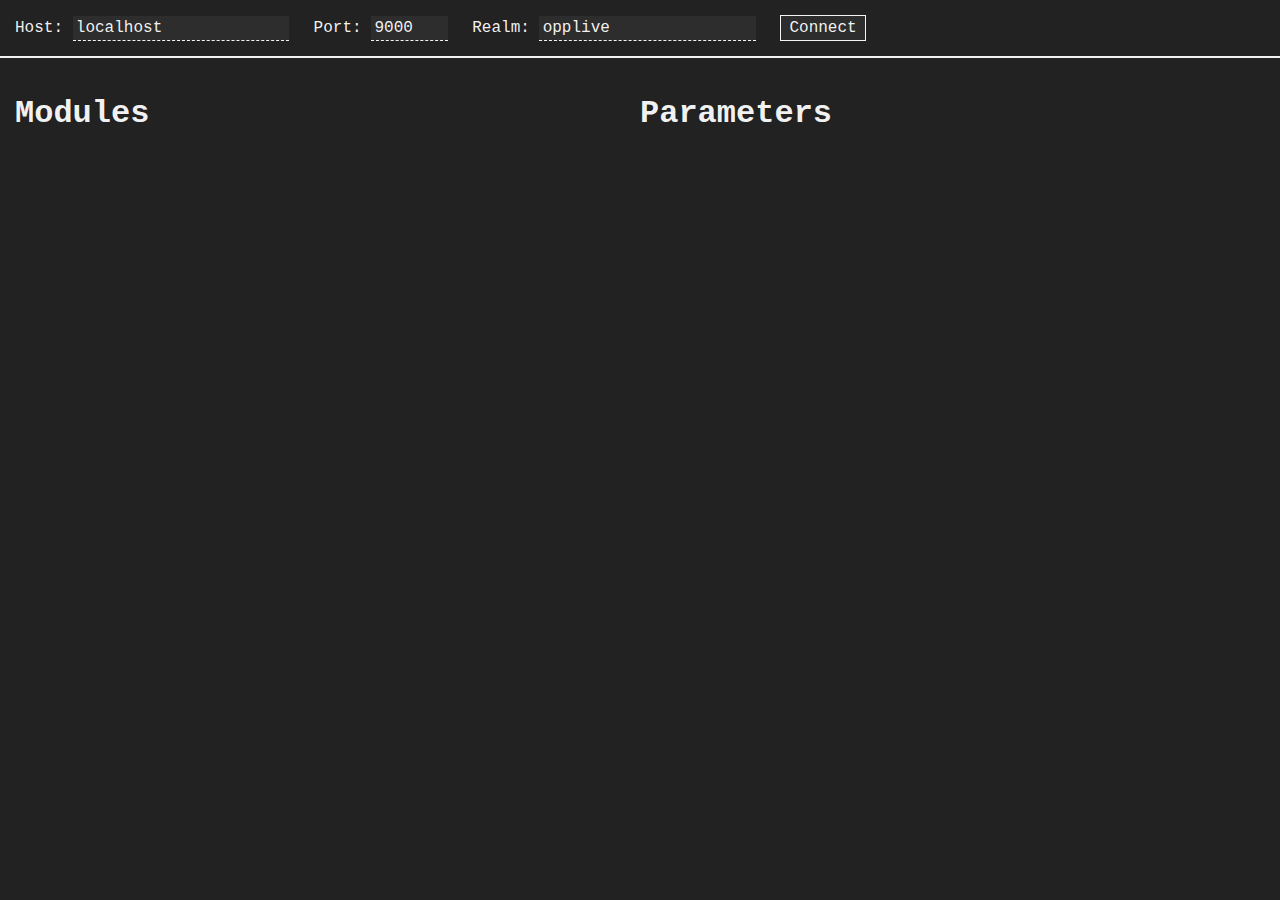
==== browser/index.html @ 1a935c31 "Add html based module browser" ====
<!DOCTYPE html>
<html>

<head>
	<meta charset="utf-8" />

	<meta name="viewport" content="width=device-width, initial-scale=1.0">

	<link rel="stylesheet" type="text/css" href="css/style.css">

	<script src="lib/autobahn.min.js"></script>
	<script src="lib/jquery-3.2.1.min.js"></script>

	<script src="script/script.js"></script>

	<link rel="icon" type="image/png" sizes="32x32" href="img/favicon-32x32.png">
	<link rel="icon" type="image/png" sizes="16x16" href="img/favicon-16x16.png">

	<title>OMNeT++ Live Interface</title>
</head>

<body>
	<div id="top-bar" class="container">
		<form id="connection" class="vertical">
			<label>Host:</label>
			<input type="text" id="host" size="20" value="localhost">
			<label>Port:</label>
			<input type="text" id="port" size="6" value="9000">
			<label>Realm:</label>
			<input type="text" id="realm" size="20" value="opplive">
			<input type="submit" id="submit" value="Connect">
		</form>
	</div>

	<div class="container">
		<div class="component">
			<h1>Modules</h1>
			<div id="module-tree"></div>
		</div>
		<div class="component">
			<h1>Parameters</h1>
			<table id="parameter-table">
			</table>
		</div>
	</div>

	<script>
		$('#connection').submit(function(event) {
			event.preventDefault();

			var host  = $('#host').val();
			var port  = $('#port').val();
			var realm = $('#realm').val();

			var url = 'ws://' + host + ':' + port + '/ws';
			console.log('Connecting to realm "' + realm + '" on "' + url + '"');

			connect(url, realm);
		});
	</script>
</body>

</html>
---- browser/css/style.css ----
:root {
    --primary-color:              rgba(255, 255, 255, 0.95);
    --background-color:           #222222;
    --highlight-background-color: rgba(255, 255, 255, 0.05);

    --main-font-family:             Courier New, Courier, monospace;
}

body {
    color:            var(--primary-color);
    background-color: var(--background-color);
    font-family:      var(--main-font-family);
    margin:           0px;
}

div.container {
    padding: 15px;
}

div.component {
    float: left;
    width: 50%;
}

div#top-bar {
    border-bottom-style: solid;
    border-color:        var(--primary-color);
    border-width:        2px;
}

form.vertical > input {
    margin-right: 15px;
}

input, button {
    font-family:        inherit;
    font-size:          inherit;

    color:              var(--primary-color);
    background-color:   var(--highlight-background-color);

    border-color:       var(--primary-color);
    border-width:       1px;
}

input {
    padding:      0.2em;
    border-style: none none dashed none;
}

input#submit {
    padding:      0.2em 0.5em 0.2em 0.5em;
    border-style: solid;
}

table#parameter-table > tr >td {
    padding-right:  2em;
    height:         28px;
}
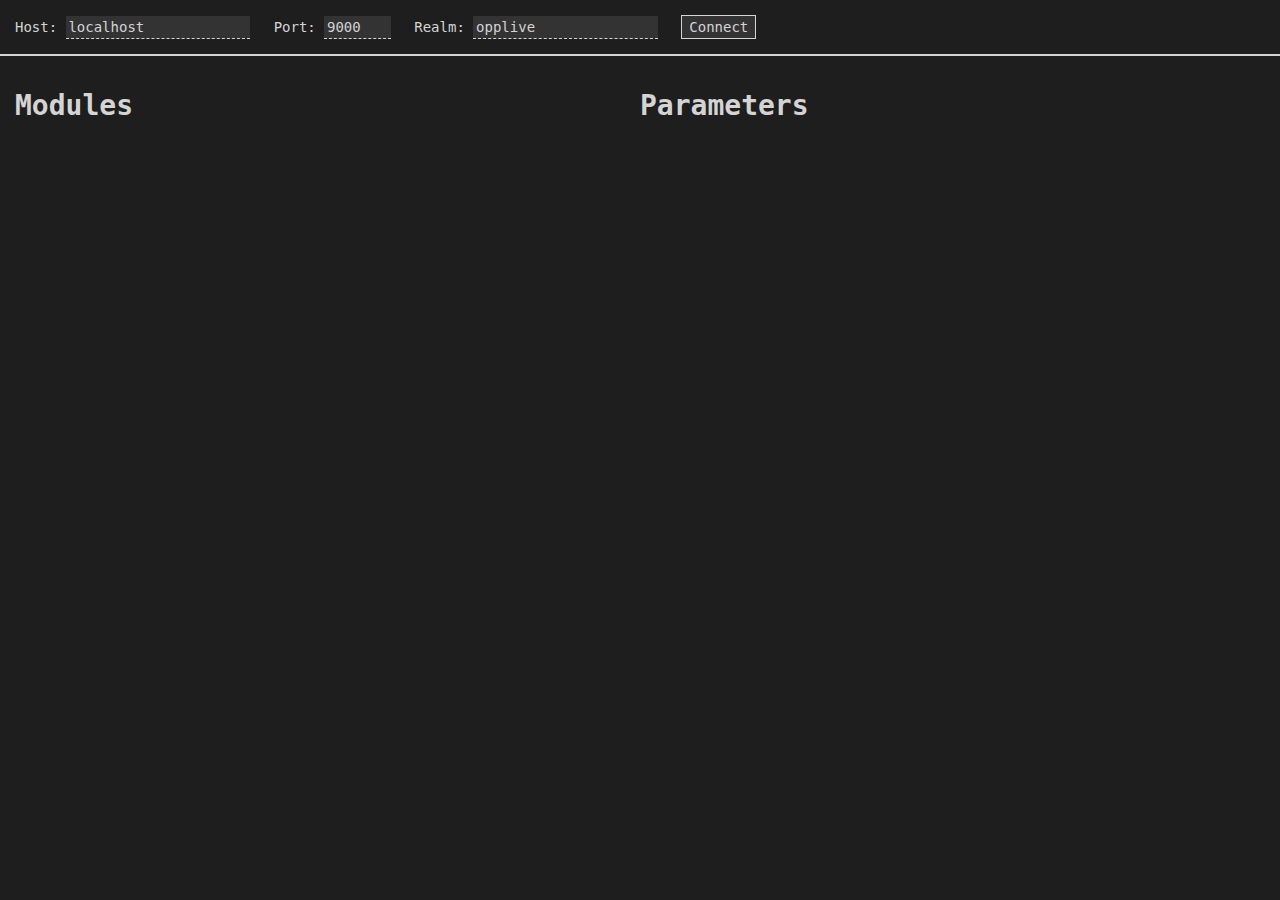
==== commit d2bd8f94: "Improve displaying of C++ types" ====
--- a/browser/index.html
+++ b/browser/index.html
@@ -11,6 +11,7 @@
 	<script src="lib/autobahn.min.js"></script>
 	<script src="lib/jquery-3.2.1.min.js"></script>
 
+	<script src="script/type-formatter.js"></script>
 	<script src="script/script.js"></script>
 
 	<link rel="icon" type="image/png" sizes="32x32" href="img/favicon-32x32.png">
--- a/browser/css/style.css
+++ b/browser/css/style.css
@@ -1,15 +1,24 @@
 :root {
-    --primary-color:              rgba(255, 255, 255, 0.95);
-    --background-color:           #222222;
-    --highlight-background-color: rgba(255, 255, 255, 0.05);
+    --primary-color:              #d4d4d4;
+    --variable-color:             #9cdcfe;
+    --type-color:                 #569cd6;
+    --keyword-color:             #dcdcaa;
+    --highlight-color:            #ce9178;
 
-    --main-font-family:             Courier New, Courier, monospace;
+    --background-color:           #1e1e1e;
+
+    --highlight-background-color: #333333;
+    --invalid-background-color:   rgba(255, 0, 0, 0.2);
+    --syncing-background-color:   rgba(0, 255, 0, 0.2);
+
+    --main-font-family:             monospace;
 }
 
 body {
     color:            var(--primary-color);
     background-color: var(--background-color);
     font-family:      var(--main-font-family);
+    font-size:        14px;
     margin:           0px;
 }
 
@@ -48,6 +57,18 @@
     border-style: none none dashed none;
 }
 
+span.selected {
+    color: var(--highlight-color);
+}
+
+input.invalid {
+    background-color: var(--invalid-background-color);
+}
+
+input.syncing {
+    background-color: var(--syncing-background-color);
+}
+
 input#submit {
     padding:      0.2em 0.5em 0.2em 0.5em;
     border-style: solid;
@@ -56,4 +77,16 @@
 table#parameter-table > tr >td {
     padding-right:  2em;
     height:         28px;
+}
+
+.type {
+    color: var(--type-color);
+}
+
+.variable {
+    color: var(--variable-color);
+}
+
+.keyword {
+    color: var(--keyword-color);
 }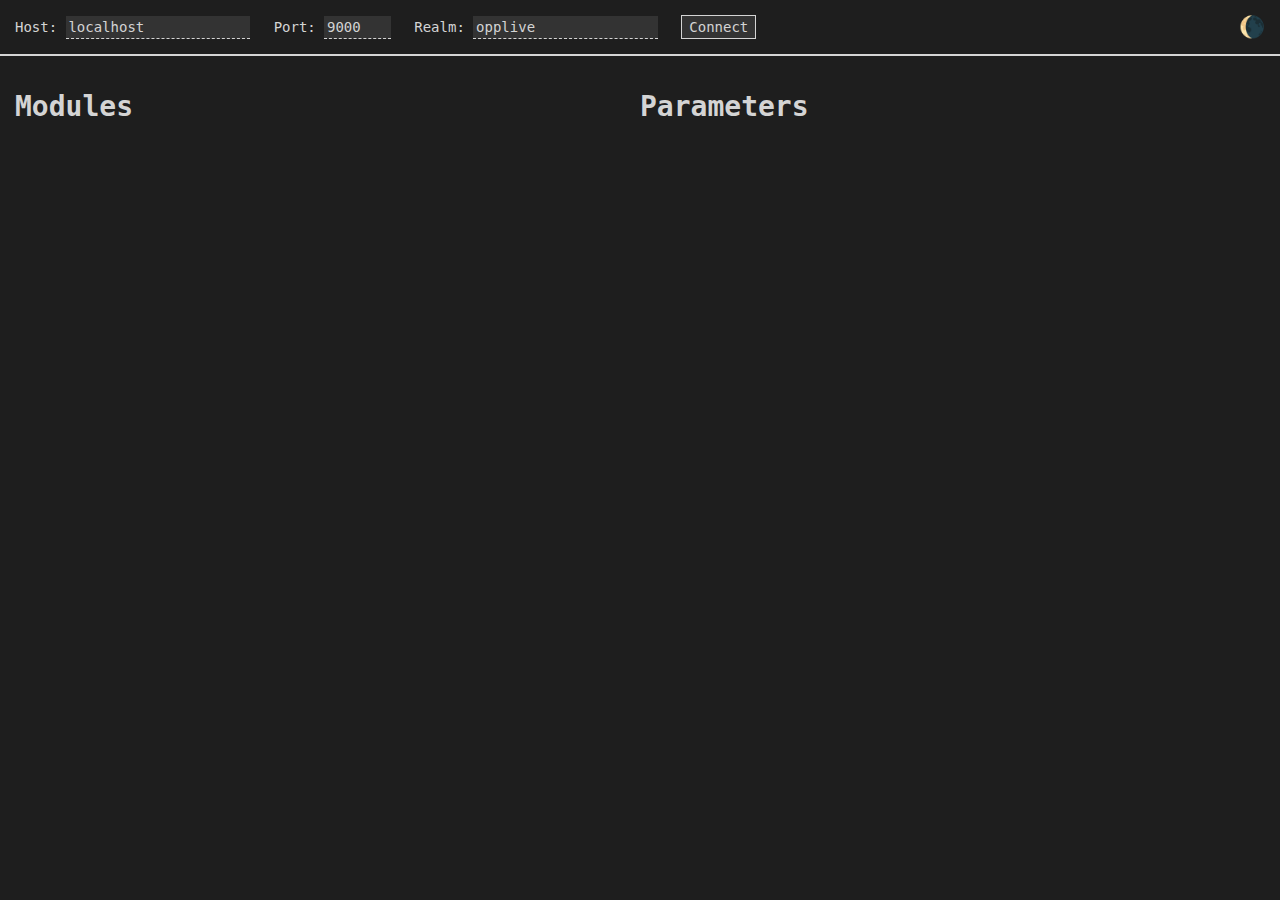
==== commit eaebb8b5: "Add light colour theme" ====
--- a/browser/index.html
+++ b/browser/index.html
@@ -1,16 +1,24 @@
 <!DOCTYPE html>
+<!--
+	Copyright (c) Maximilian Köstler
+	3-clause BSD license
+	https://license.koestler.hamburg
+-->
 <html>
-
 <head>
 	<meta charset="utf-8" />
 
 	<meta name="viewport" content="width=device-width, initial-scale=1.0">
 
+	<link id="theme-stylesheet" rel="stylesheet" type="text/css" href="css/theme-dark.css">
 	<link rel="stylesheet" type="text/css" href="css/style.css">
 
 	<script src="lib/autobahn.min.js"></script>
 	<script src="lib/jquery-3.2.1.min.js"></script>
+	<script src="lib/jquery.validate.min.js"></script>
 
+	<script src="script/validation-rules.js"></script>
+	<script src="script/parameter-parser.js"></script>
 	<script src="script/type-formatter.js"></script>
 	<script src="script/script.js"></script>
 
@@ -22,19 +30,24 @@
 
 <body>
 	<div id="top-bar" class="container">
-		<form id="connection" class="vertical">
-			<label>Host:</label>
-			<input type="text" id="host" size="20" value="localhost">
-			<label>Port:</label>
-			<input type="text" id="port" size="6" value="9000">
-			<label>Realm:</label>
-			<input type="text" id="realm" size="20" value="opplive">
-			<input type="submit" id="submit" value="Connect">
-		</form>
+		<div id="bar-element-left">
+			<form id="connection" class="vertical" method="post">
+				<label>Host:</label>
+				<input type="text"  name="host" size="20" value="localhost" placeholder="localhost">
+				<label>Port:</label>
+				<input type="text" name="port" size="6" value="9000" placeholder="9000">
+				<label>Realm:</label>
+				<input type="text" name="realm" size="20" value="opplive" placeholder="opplive">
+				<input type="submit" value="Connect">
+			</form>
+		</div>
+		<div id="bar-element-right">
+			<a id="theme"></a>
+		</div>
 	</div>
 
 	<div class="container">
-		<div class="component">
+		<div class="component" style="min-width: 50%;">
 			<h1>Modules</h1>
 			<div id="module-tree"></div>
 		</div>
@@ -46,19 +59,46 @@
 	</div>
 
 	<script>
-		$('#connection').submit(function(event) {
-			event.preventDefault();
+		var form = $('form#connection');
 
-			var host  = $('#host').val();
-			var port  = $('#port').val();
-			var realm = $('#realm').val();
+		form.validate({
+			rules: {
+				host: {
+					required: true,
+					host: true
+				},
+				port: {
+					required: true,
+					digits: true,
+					port: true
+				},
+				realm: {
+					required: true,
+					realm: true
+				}
+			},
+			submitHandler: function(f) {
+				var host  = $('[name="host"]').val();
+				var port  = $('[name="port"]').val();
+				var realm = $('[name="realm"]').val();
 
-			var url = 'ws://' + host + ':' + port + '/ws';
-			console.log('Connecting to realm "' + realm + '" on "' + url + '"');
+				var url = 'ws://' + host + ':' + port + '/ws';
+				console.log('Connecting to realm "' + realm + '" on "' + url + '"');
 
-			connect(url, realm);
+				connect(url, realm);
+			}
+		});
+
+		$('#theme').click(function(event) {
+			var theme = $('#theme-stylesheet');
+			var current_theme = theme.attr('href');
+			if (current_theme === 'css/theme-light.css') {
+				current_theme = 'css/theme-dark.css';
+			} else {
+				current_theme = 'css/theme-light.css';
+			}
+			theme.attr('href', current_theme);
 		});
 	</script>
 </body>
-
-</html>+</html>
--- a/browser/css/theme-dark.css
+++ b/browser/css/theme-dark.css
@@ -0,0 +1,28 @@
+/*
+    Copyright (c) Maximilian Köstler
+    3-clause BSD license
+    https://license.koestler.hamburg
+
+    Color theme adopted from Visual Studio Code
+    (c) 2017 Microsoft Corporation
+*/
+
+:root {
+    --primary-color:              #d4d4d4;
+    --variable-color:             #9cdcfe;
+    --type-color:                 #569cd6;
+    --keyword-color:              #c586c0;
+    --highlight-color:            #ce9178;
+
+    --error-color:                #f44747;
+
+    --background-color:           #1e1e1e;
+
+    --highlight-background-color: #333333;
+    --invalid-background-color:   rgba(255, 0, 0, 0.2);
+    --syncing-background-color:   rgba(0, 255, 0, 0.2);
+
+    --main-font-family:             monospace;
+
+    --switch-theme-symbol:          "🌘";
+}
--- a/browser/css/style.css
+++ b/browser/css/style.css
@@ -1,18 +1,8 @@
-:root {
-    --primary-color:              #d4d4d4;
-    --variable-color:             #9cdcfe;
-    --type-color:                 #569cd6;
-    --keyword-color:             #dcdcaa;
-    --highlight-color:            #ce9178;
-
-    --background-color:           #1e1e1e;
-
-    --highlight-background-color: #333333;
-    --invalid-background-color:   rgba(255, 0, 0, 0.2);
-    --syncing-background-color:   rgba(0, 255, 0, 0.2);
-
-    --main-font-family:             monospace;
-}
+/*
+    Copyright (c) Maximilian Köstler
+    3-clause BSD license
+    https://license.koestler.hamburg
+*/
 
 body {
     color:            var(--primary-color);
@@ -22,19 +12,42 @@
     margin:           0px;
 }
 
+label.error {
+    color:     var(--error-color);
+    font-size: 10px;
+}
+
 div.container {
     padding: 15px;
 }
 
 div.component {
     float: left;
-    width: 50%;
 }
 
 div#top-bar {
     border-bottom-style: solid;
     border-color:        var(--primary-color);
     border-width:        2px;
+
+    overflow:            auto;
+}
+
+div#bar-element-left {
+    float: left;
+}
+
+div#bar-element-right {
+    float: right;
+}
+
+a#theme {
+    cursor: pointer;
+    font-size: 21px;
+}
+
+a#theme:after {
+    content: var(--switch-theme-symbol);
 }
 
 form.vertical > input {
@@ -69,7 +82,11 @@
     background-color: var(--syncing-background-color);
 }
 
-input#submit {
+span.module-handle {
+    cursor: pointer;
+}
+
+input[type="submit"] {
     padding:      0.2em 0.5em 0.2em 0.5em;
     border-style: solid;
 }
@@ -89,4 +106,4 @@
 
 .keyword {
     color: var(--keyword-color);
-}+}
